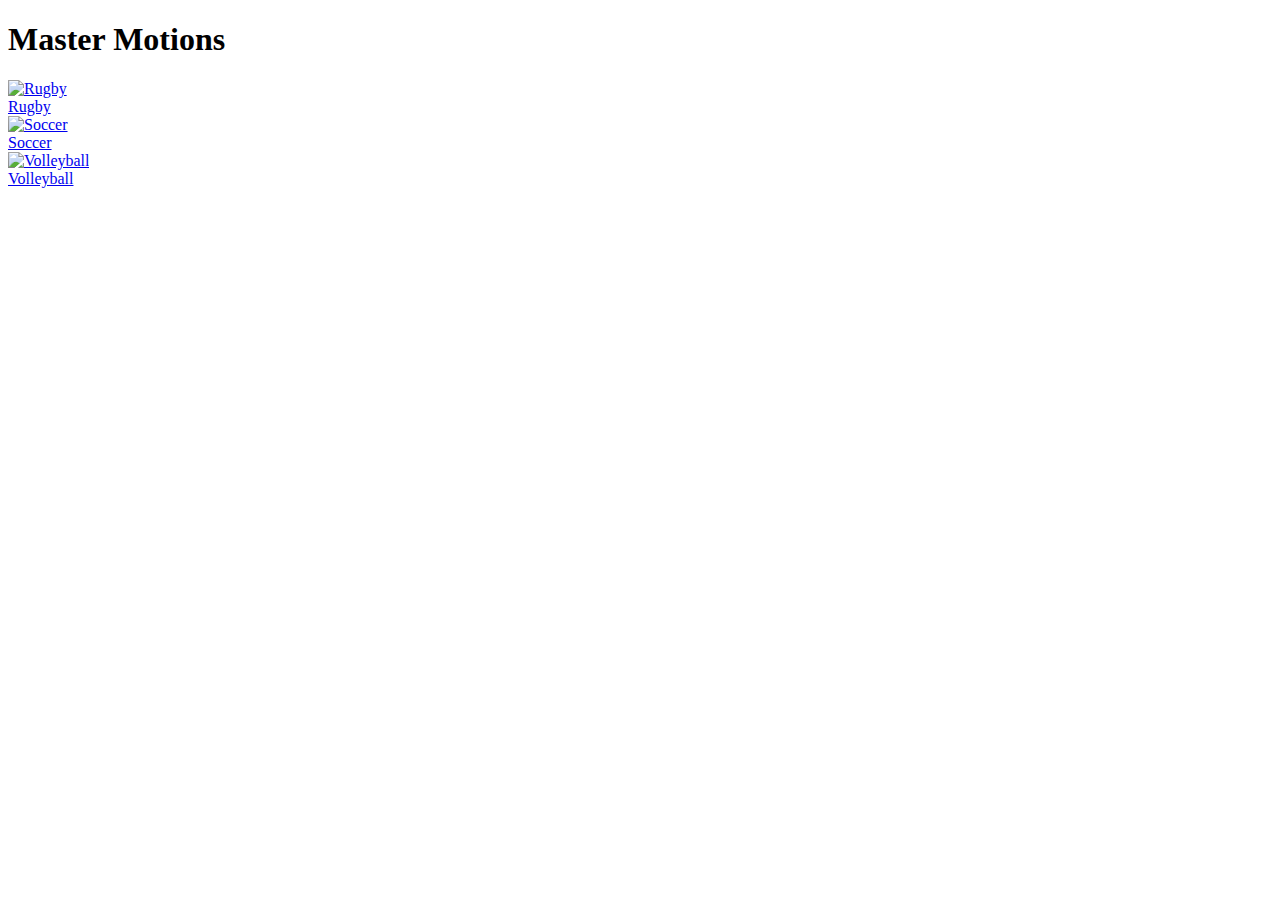
==== index.html @ f77ff5a6 "added a header and 3 sport options" ====
<!DOCTYPE html>
<html lang="en">
<head>
    <meta charset="UTF-8">
    <meta name="viewport" content="width=device-width, initial-scale=1.0">
    <title>Master Motions</title>
    <link rel="stylesheet" href="css/styles.css"> <!-- Link to the main CSS file -->
</head>
<body>
    <div class="content">
        <h1>Master Motions</h1> <!-- Display only "Master Motions" -->

        <!-- Container for image options -->
        <div class="image-container">
            <!-- Rugby Image Option -->
            <a href="rugby.html" class="image-link">
                <div class="image-option rugby-image">
                    <img src="https://i.pinimg.com/564x/ae/07/88/ae0788c484446902eed47c7b7e344176.jpg" alt="Rugby" />
                    <div class="overlay">
                        <div class="text">Rugby</div>
                    </div>
                </div>
            </a>

            <!-- Soccer Image Option -->
            <a href="soccer.html" class="image-link soccer-image">
                <div class="image-option soccer-image">
                    <img src="https://i.pinimg.com/564x/7e/1d/18/7e1d1843a6dc639c58331d4c66916367.jpg" alt="Soccer" />
                    <div class="overlay">
                        <div class="text">Soccer</div>
                    </div>
                </div>
            </a>

            <!-- Volleyball Image Option -->
            <a href="volleyball.html" class="image-link volleyball-image">
                <div class="image-option volleyball-image">
                    <img src="https://i.pinimg.com/564x/cb/2f/4c/cb2f4c83f7a4ae488beae68d7d8a02a0.jpg" alt="Volleyball" />
                    <div class="overlay">
                        <div class="text">Volleyball</div>
                    </div>
                </div>
            </a>
        </div>
    </div>
</body>
</html>
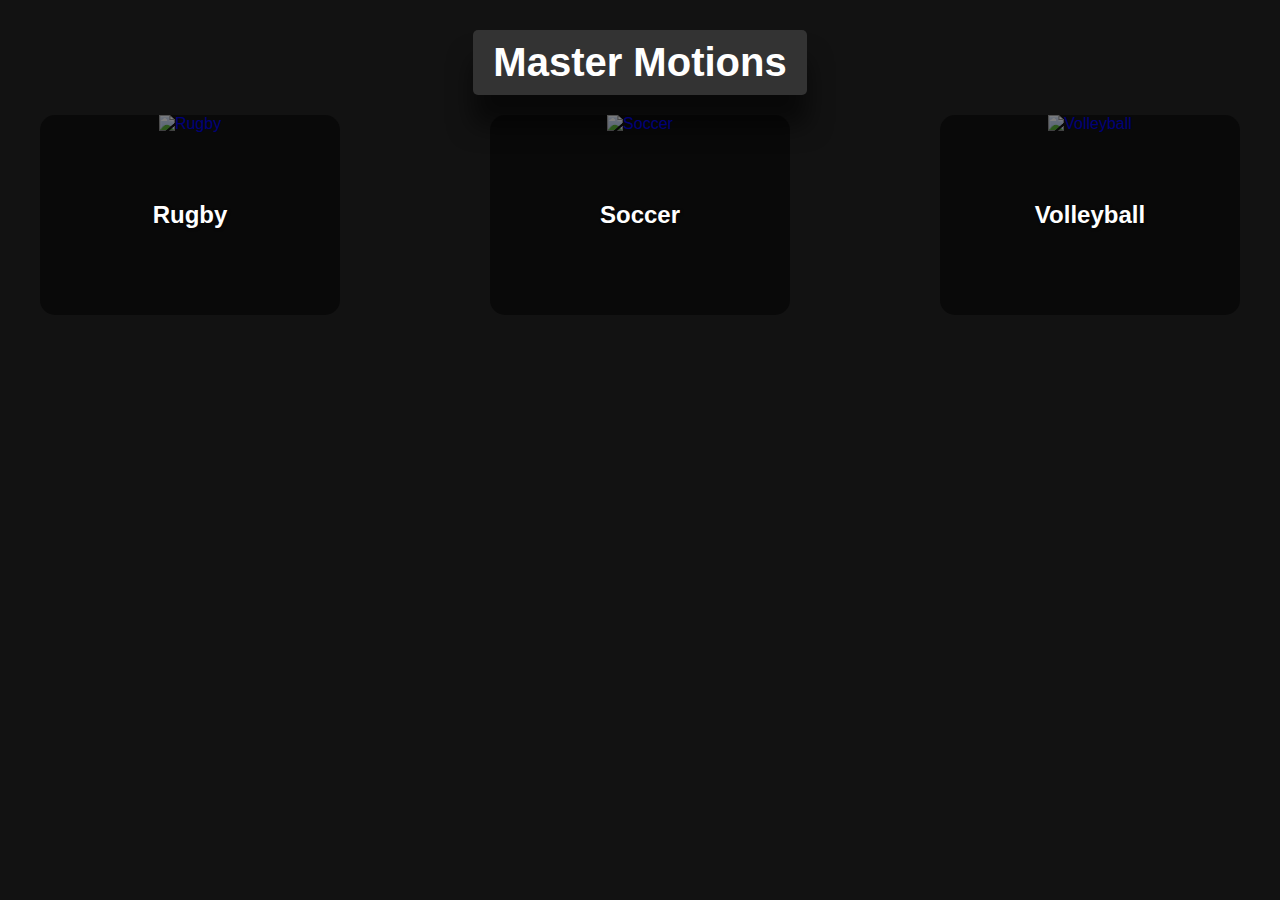
==== commit 11ab5f3e: "fix the websites" ====
--- a/index.html
+++ b/index.html
@@ -13,7 +13,7 @@
         <!-- Container for image options -->
         <div class="image-container">
             <!-- Rugby Image Option -->
-            <a href="rugby.html" class="image-link">
+            <a href="html/rugby/rugby.html" class="image-link">
                 <div class="image-option rugby-image">
                     <img src="https://i.pinimg.com/564x/ae/07/88/ae0788c484446902eed47c7b7e344176.jpg" alt="Rugby" />
                     <div class="overlay">
@@ -23,7 +23,7 @@
             </a>
 
             <!-- Soccer Image Option -->
-            <a href="soccer.html" class="image-link soccer-image">
+            <a href="html/soccer/soccer.html" class="image-link soccer-image">
                 <div class="image-option soccer-image">
                     <img src="https://i.pinimg.com/564x/7e/1d/18/7e1d1843a6dc639c58331d4c66916367.jpg" alt="Soccer" />
                     <div class="overlay">
@@ -33,7 +33,7 @@
             </a>
 
             <!-- Volleyball Image Option -->
-            <a href="volleyball.html" class="image-link volleyball-image">
+            <a href="html/volleyball/volleyball.html" class="image-link volleyball-image">
                 <div class="image-option volleyball-image">
                     <img src="https://i.pinimg.com/564x/cb/2f/4c/cb2f4c83f7a4ae488beae68d7d8a02a0.jpg" alt="Volleyball" />
                     <div class="overlay">
--- a/css/styles.css
+++ b/css/styles.css
@@ -0,0 +1,96 @@
+/* styles.css */
+body {
+    margin: 0;
+    padding: 0;
+    font-family: Arial, sans-serif;
+    background-color: #121212; /* Dark background color */
+    background-image: url('https://www.transparenttextures.com/patterns/3px-tile.png'); /* Use the 3px tile texture */
+    background-size: 100px 100px; /* Resize the background texture */
+    background-repeat: repeat; /* Repeat the texture to cover the whole page */
+    background-attachment: fixed; /* Fixed background for smooth scrolling */
+    color: #f0f0f0; /* Light text color for contrast */
+}
+
+.content {
+    text-align: center;
+    padding: 30px;
+}
+
+h1 {
+    font-size: 2.5em; /* Header font size */
+    margin: 0;
+    padding: 10px 20px;
+    background-color: #333333; /* Dark background color for the header */
+    color: #ffffff; /* White text color for contrast */
+    border-radius: 5px; /* Slightly rounded corners */
+    display: inline-block; /* Shrink wrap the element to the text */
+    box-shadow: 0 30px 25px rgba(0, 0, 0, 0.541); /* Pronounced shadow for depth */
+}
+
+/* Container for image options */
+.image-container {
+    display: flex;
+    justify-content: center; /* Center items horizontally */
+    align-items: center; /* Center items vertically */
+    gap: 150px; /* Space between images */
+    padding: 20px;
+}
+
+/* Link styles */
+.image-link {
+    display: block; /* Make the <a> tag a block element to encompass the whole image-option */
+    text-decoration: none; /* Remove underline from the link */
+}
+
+/* Image option container */
+.image-option {
+    position: relative;
+    width: 300px; /* Fixed width for image container */
+    height: 200px; /* Fixed height for image container */
+    border-radius: 15px; /* Rounded corners */
+    overflow: hidden;
+    transition: transform 0.3s ease; /* Smooth transition for hover effect */
+}
+
+/* Image styles */
+.image-option img {
+    width: 100%;
+    height: 100%;
+    object-fit: cover; /* Cover the entire container */
+}
+
+/* Hover effect */
+.image-link:hover .image-option {
+    transform: scale(1.07); /* Zoom in by 7% on hover */
+}
+
+/* Overlay styles */
+.overlay {
+    position: absolute;
+    top: 0;
+    left: 0;
+    width: 100%;
+    height: 100%;
+    background: rgba(0, 0, 0, 0.5); /* Dark overlay */
+    display: flex;
+    align-items: center;
+    justify-content: center;
+    z-index: 1; /* Ensure overlay is above image */
+}
+
+/* Text styles for overlay */
+.text {
+    color: #ffffff; /* White text color */
+    font-size: 1.5em; /* Adjust text size as needed */
+    font-weight: bold;
+    text-shadow: 1px 1px 3px rgba(0, 0, 0, 0.7); /* Subtle shadow for text */
+}
+
+/* Positioning specific classes */
+.image-link.soccer-image {
+    flex: 0 1 auto; /* Center soccer image */
+}
+
+.image-link.volleyball-image {
+    margin-left: auto; /* Align volleyball image to the right */
+}
